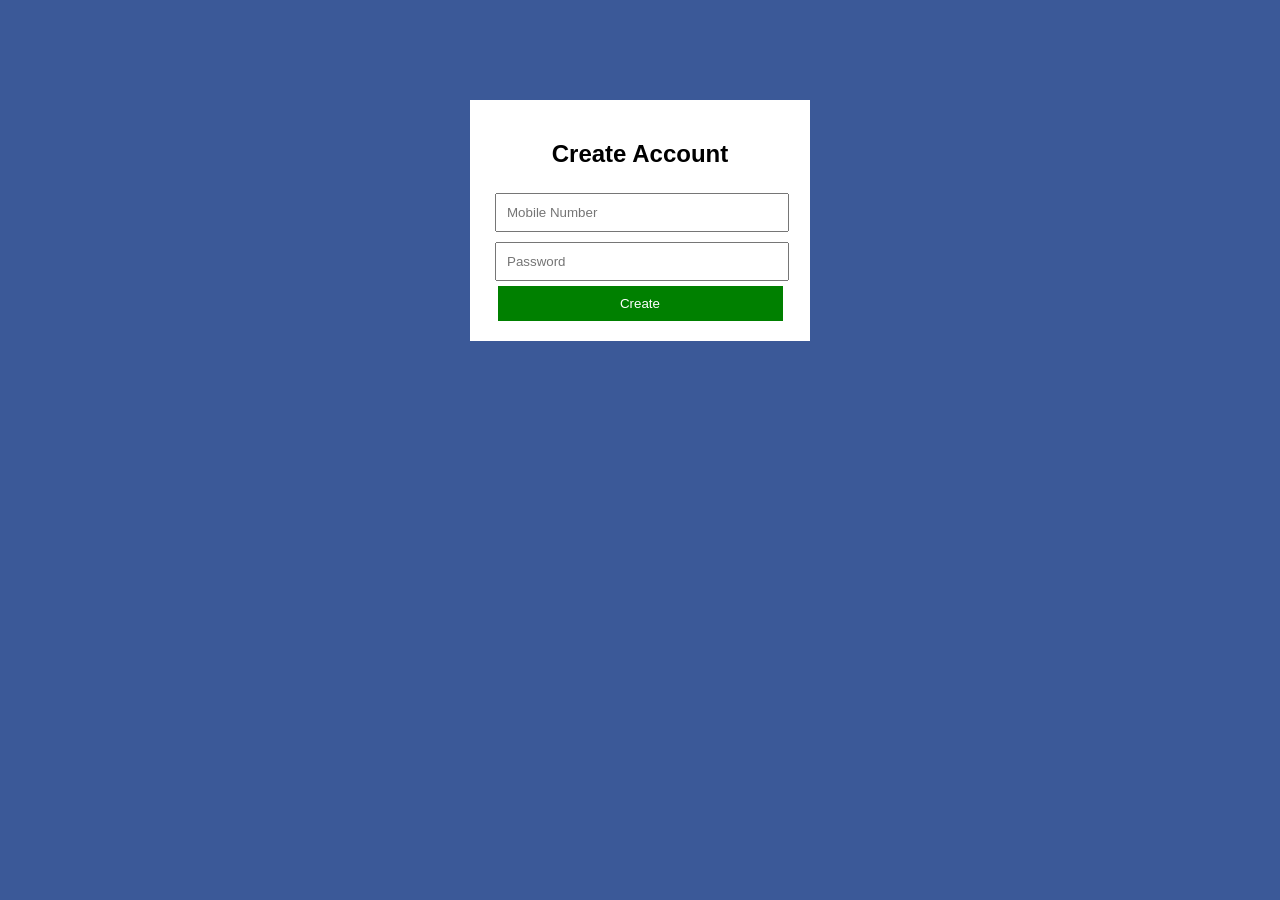
==== create.html @ e8553cea "Create create.html" ====
<!DOCTYPE html>
<html>
<head>
<title>Create Account</title>
<style>
body {
  background: #3b5998;
  font-family: Arial;
}

.box {
  width: 300px;
  margin: 100px auto;
  background: white;
  padding: 20px;
  text-align: center;
}

input {
  width: 90%;
  padding: 10px;
  margin: 5px;
}

button {
  width: 95%;
  padding: 10px;
  background: green;
  color: white;
  border: none;
}
</style>
</head>

<body>

<div class="box">
<h2>Create Account</h2>

<input type="text" placeholder="Mobile Number">
<input type="password" placeholder="Password">

<button>Create</button>

</div>

</body>
</html>
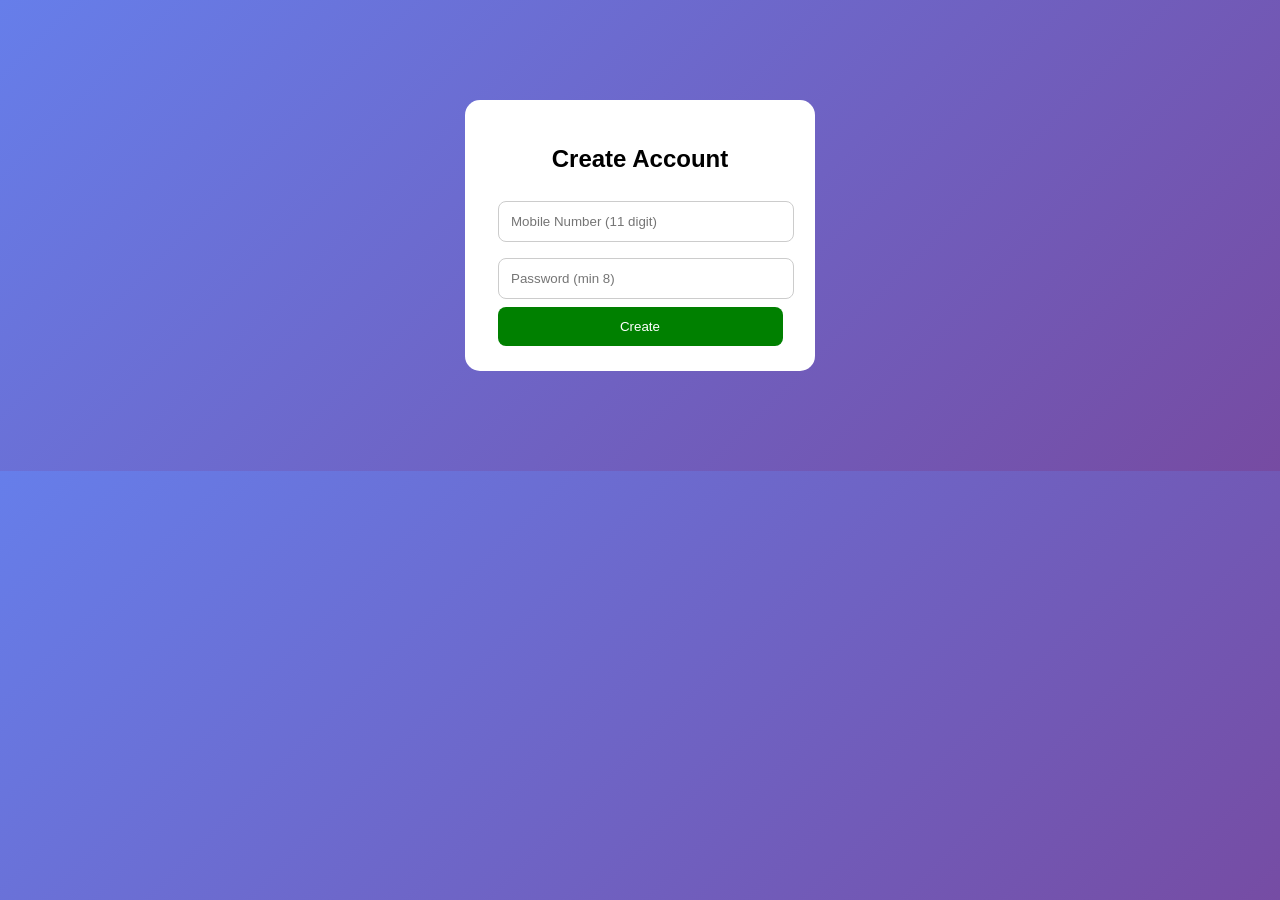
==== commit fa95c63f: "Update create.html" ====
--- a/create.html
+++ b/create.html
@@ -2,9 +2,10 @@
 <html>
 <head>
 <title>Create Account</title>
+
 <style>
 body {
-  background: #3b5998;
+  background: linear-gradient(135deg, #667eea, #764ba2);
   font-family: Arial;
 }
 
@@ -12,24 +13,29 @@
   width: 300px;
   margin: 100px auto;
   background: white;
-  padding: 20px;
+  padding: 25px;
   text-align: center;
+  border-radius: 15px;
 }
 
 input {
   width: 90%;
-  padding: 10px;
-  margin: 5px;
+  padding: 12px;
+  margin: 8px;
+  border-radius: 8px;
+  border: 1px solid #ccc;
 }
 
 button {
   width: 95%;
-  padding: 10px;
+  padding: 12px;
   background: green;
   color: white;
   border: none;
+  border-radius: 8px;
 }
 </style>
+
 </head>
 
 <body>
@@ -37,12 +43,36 @@
 <div class="box">
 <h2>Create Account</h2>
 
-<input type="text" placeholder="Mobile Number">
-<input type="password" placeholder="Password">
+<input type="text" id="number" placeholder="Mobile Number (11 digit)">
+<input type="password" id="password" placeholder="Password (min 8)">
 
-<button>Create</button>
+<button onclick="register()">Create</button>
 
 </div>
 
+<script>
+function register() {
+  var number = document.getElementById("number").value;
+  var pass = document.getElementById("password").value;
+
+  if(number.length != 11) {
+    alert("Number must be 11 digit");
+    return;
+  }
+
+  if(pass.length < 8) {
+    alert("Password must be at least 8 characters");
+    return;
+  }
+
+  localStorage.setItem("number", number);
+  localStorage.setItem("password", pass);
+
+  alert("Account created সফল!");
+
+  window.location.href = "index.html";
+}
+</script>
+
 </body>
 </html>
